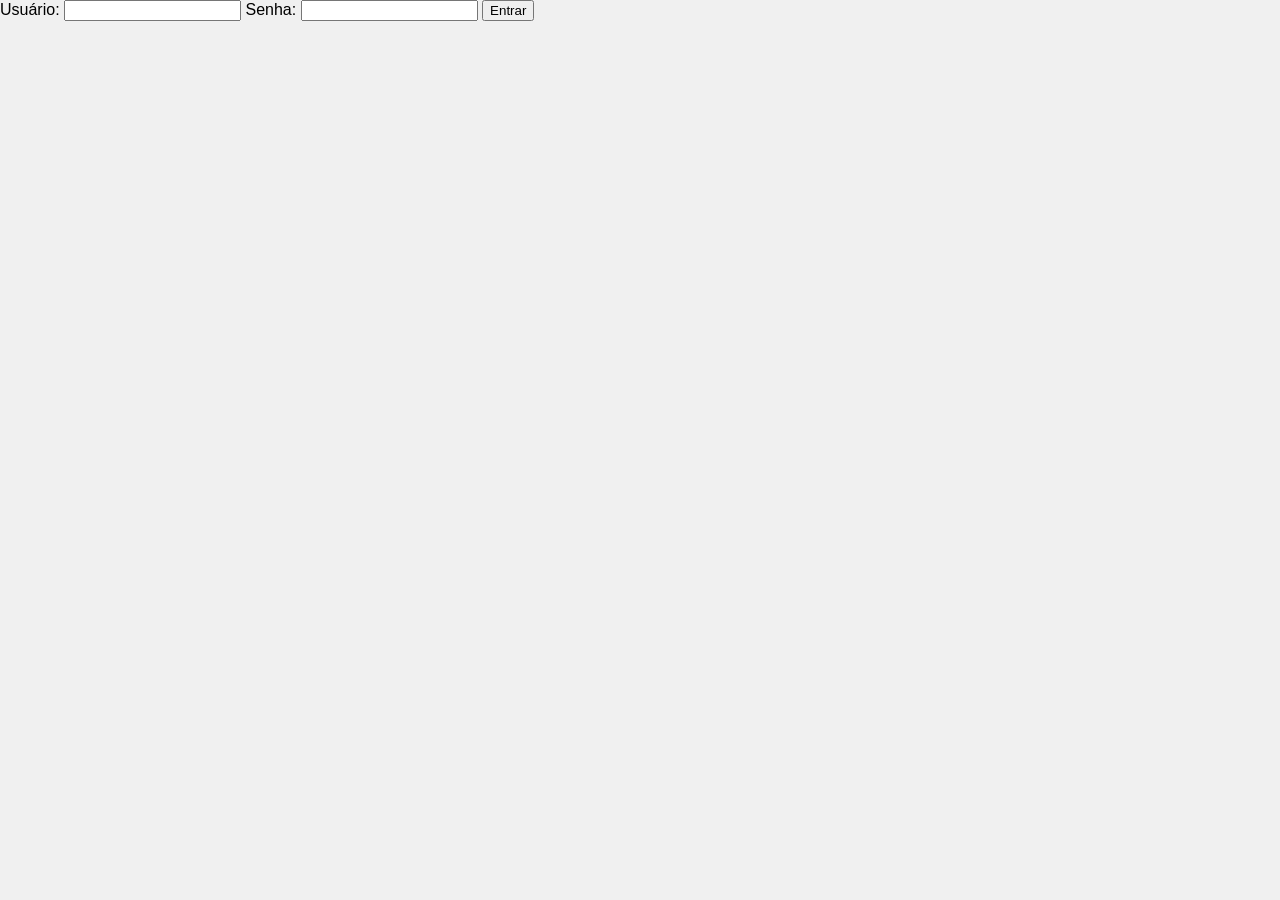
==== index.html @ 2a83d66a "first commit" ====
<!DOCTYPE html>
<html lang="en">

<head>
    <meta charset="UTF-8">
    <meta name="viewport" content="width=device-width, initial-scale=1.0">
    <title>Menu de Login</title>
    <link rel="stylesheet" href="style.css">
</head>

<body>
    <div class="login-container">
        <form action="login.php" method="POST" class="login-form">
            <label for="username">Usuário:</label>
            <input type="text" id="username" name="username" required>
            <label for="password">Senha:</label>
            <input type="password" id="password" name="password" required>
            <button type="submit">Entrar</button>
        </form>
    </div>
</body>
</html>
---- style.css ----
body {
    font-family: Arial, sans-serif;
    background-color: #f0f0f0;
    margin: 0;
    padding: 0;
}
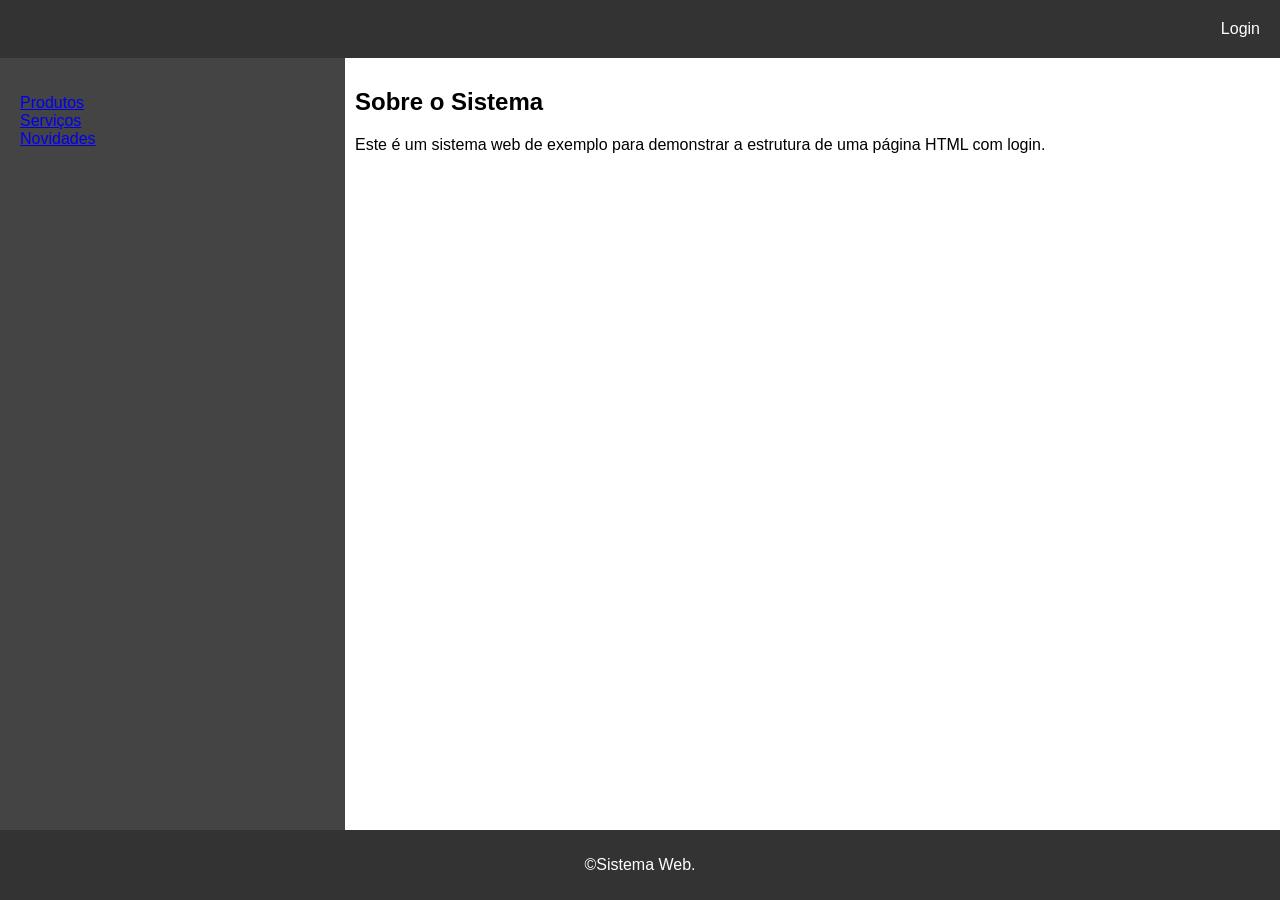
==== commit bc6fb4f3: "Adicionado login page e atualizado index com layout" ====
--- a/index.html
+++ b/index.html
@@ -9,14 +9,27 @@
 </head>
 
 <body>
-    <div class="login-container">
-        <form action="login.php" method="POST" class="login-form">
-            <label for="username">Usuário:</label>
-            <input type="text" id="username" name="username" required>
-            <label for="password">Senha:</label>
-            <input type="password" id="password" name="password" required>
-            <button type="submit">Entrar</button>
-        </form>
-    </div>
+    <header>
+        <a href="login.html">Login</a>
+    </header>
+
+    <section>
+        <nav>
+            <ul>
+                <li><a href="#">Produtos</a></li>
+                <li><a href="#">Serviços</a></li>
+                <li><a href="#">Novidades</a></li>
+            </ul>
+        </nav>
+
+        <article>
+            <h2>Sobre o Sistema</h2>
+            <p>Este é um sistema web de exemplo para demonstrar a estrutura de uma página HTML com login.</p>
+        </article>
+    </section>
+    <footer>
+        <p>&copy;Sistema Web.</p>
+    </footer>
 </body>
+
 </html>
--- a/style.css
+++ b/style.css
@@ -1,6 +1,58 @@
+* {
+    box-sizing: border-box;
+}
+
 body {
     font-family: Arial, sans-serif;
     background-color: #f0f0f0;
     margin: 0;
     padding: 0;
+    min-height: 100vh;
+    display: flex;
+    flex-direction: column;
+}
+
+header {
+    background-color: #333;
+    padding: 20px;
+    text-align: right;
+}
+
+header a {
+    color: #fff;
+    text-decoration: none;
+}
+
+section {
+    display: -webkit-flex;
+    display: flex;
+    flex: 1;
+}
+
+nav {
+    -webkit-flex: 1;
+    -ms-flex: 1;
+    flex: 1;
+    background-color: #444;
+    padding: 20px;
+}
+
+nav ul {
+    list-style-type: none;
+    padding: 0;
+}
+
+article {
+    -webkit-flex: 3;
+    -ms-flex: 3;
+    flex: 3;
+    background-color: #fff;
+    padding: 10px;
+}
+
+footer {
+    background-color: #333;
+    color: #fff;
+    padding: 10px;
+    text-align: center;
 }
